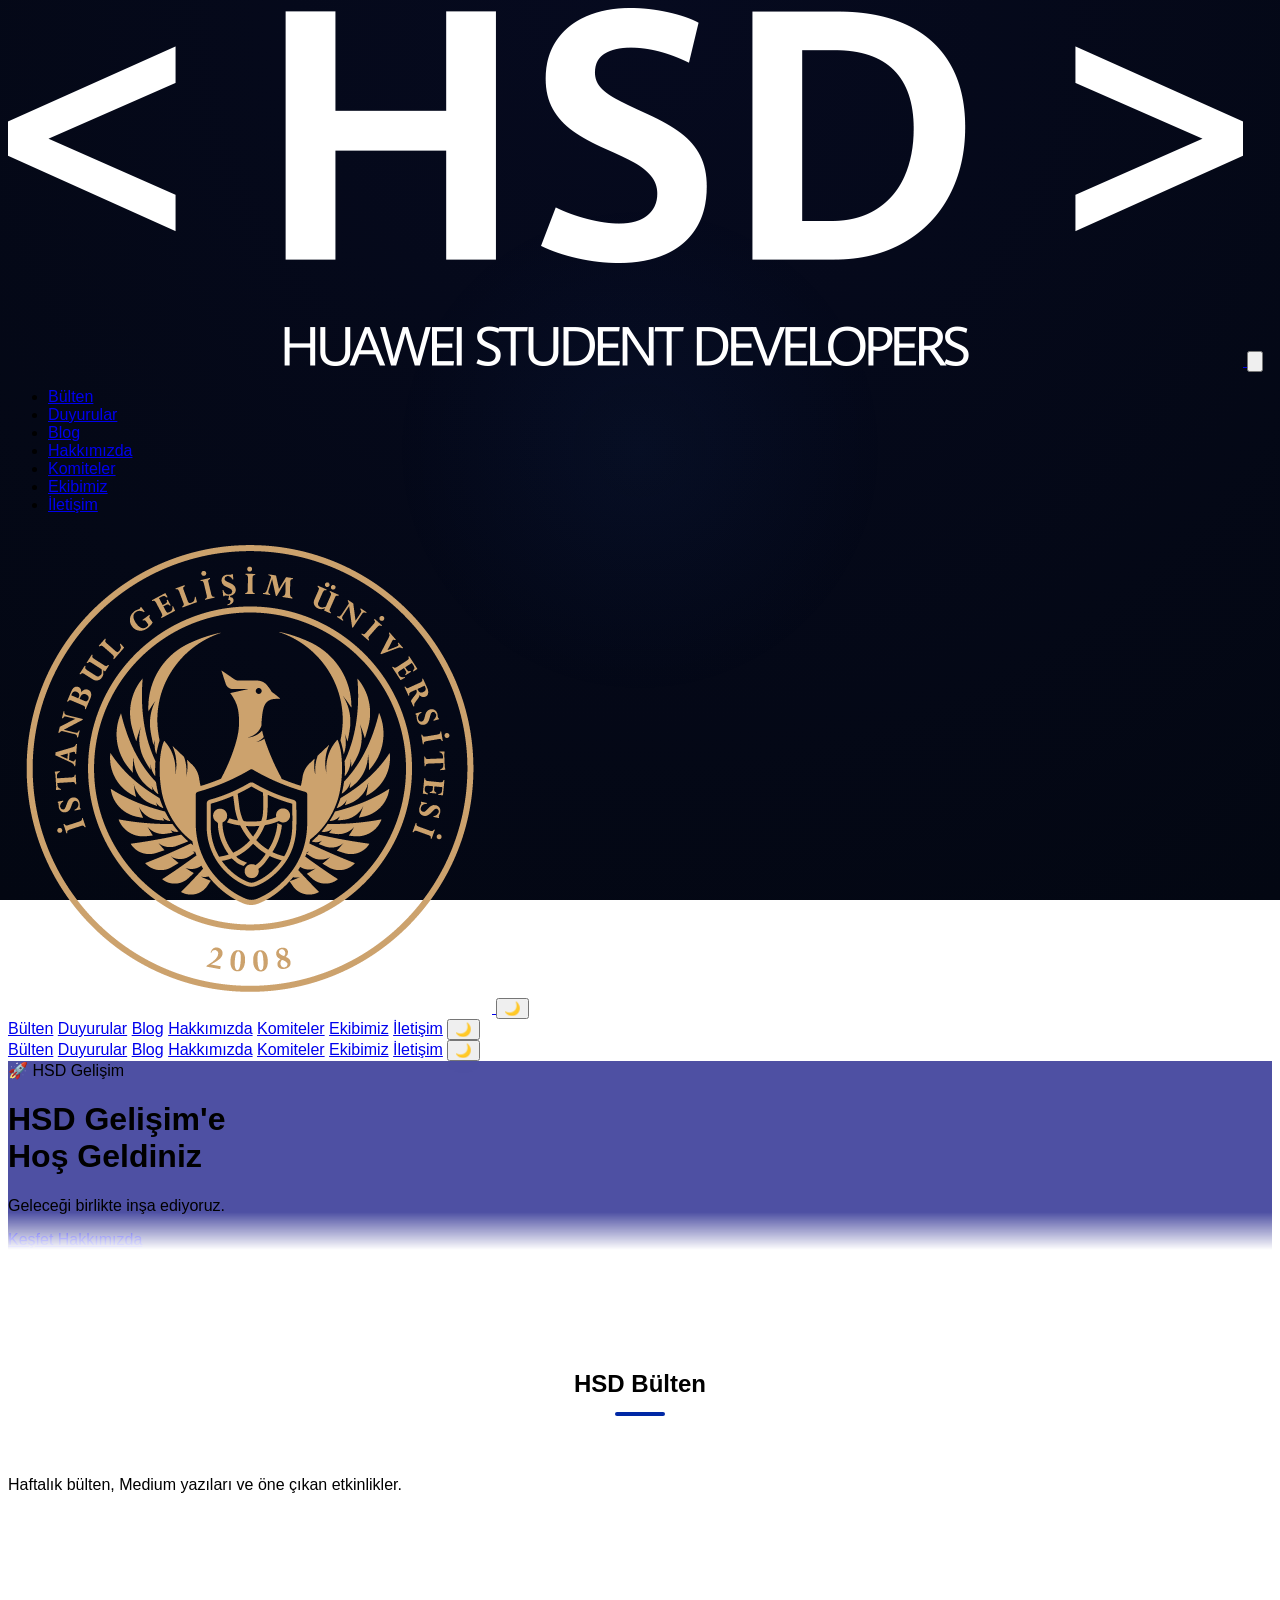
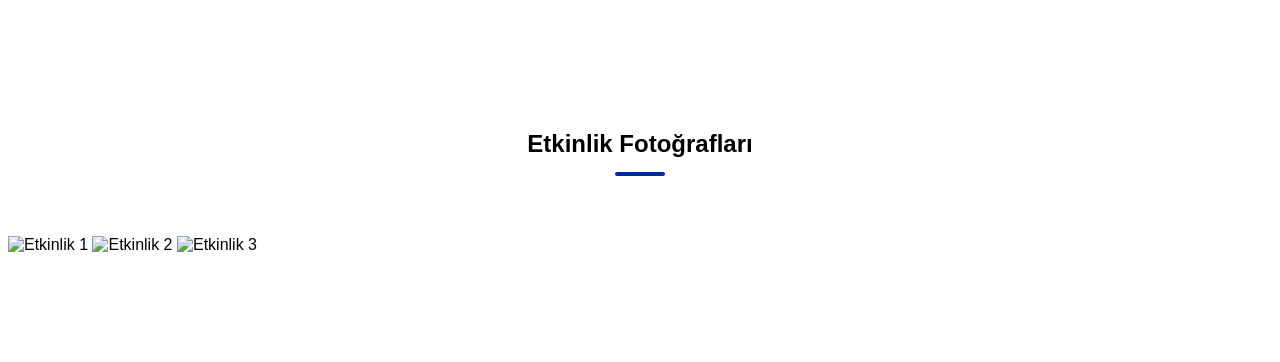
==== index.html @ 1b9dfb95 "Proje kodlari ve gorseller eklendi" ====
<!DOCTYPE html>
<html lang="tr">
<head>
    <meta charset="UTF-8">
    <meta name="viewport" content="width=device-width, initial-scale=1.0">
    <title>HSD Gelişim Üniversitesi</title>

    <script src="https://cdn.tailwindcss.com"></script>
    <script>
        tailwind.config = { darkMode: 'class' }
    </script>

    <!-- Animate.css -->
    <link rel="stylesheet" href="https://cdnjs.cloudflare.com/ajax/libs/animate.css/4.1.1/animate.min.css"/>
    <!-- AOS (Animate On Scroll) -->
    <link href="https://unpkg.com/aos@2.3.1/dist/aos.css" rel="stylesheet">

    <script src="https://cdnjs.cloudflare.com/ajax/libs/three.js/r134/three.min.js"></script>
    <script src="https://cdn.jsdelivr.net/npm/vanta@latest/dist/vanta.net.min.js"></script>
    <link rel="stylesheet" href="style.css">
</head>
<body>

<!-- NAVBAR — tüm sayfalarda kullanın -->
<nav class="bg-[#04067c] sticky top-0 z-50 py-4">
    <div class="max-w-7xl mx-auto px-4 flex items-center justify-between">
        <a href="index.html" class="flex items-center gap-2">
            <img src="hsd-logo-white.png" alt="HSD Logo" class="h-10" onerror="this.style.display='none'">
        </a>

        <button id="menuBtn" class="text-white lg:hidden focus:outline-none">
            <svg class="w-6 h-6" fill="none" stroke="currentColor" viewBox="0 0 24 24">
                <path stroke-linecap="round" stroke-linejoin="round" stroke-width="2" d="M4 6h16M4 12h16M4 18h16"/>
            </svg>
        </button>

        <div class="hidden lg:flex items-center gap-6">
            <ul class="flex items-center gap-6">
                <li><a href="index.html#bu-hafta"   class="text-white font-medium hover:text-gray-300 transition">Bülten</a></li>
                <li><a href="duyurular.html"         class="text-white font-medium hover:text-gray-300 transition">Duyurular</a></li>
                <li><a href="blog.html"              class="text-white font-medium hover:text-gray-300 transition">Blog</a></li>
                <li><a href="hakkimizda.html"        class="text-white font-medium hover:text-gray-300 transition">Hakkımızda</a></li>
                <li><a href="komiteler.html"   class="text-white font-medium hover:text-gray-300 transition">Komiteler</a></li>
                <li><a href="ekibimiz.html"    class="text-white font-medium hover:text-gray-300 transition">Ekibimiz</a></li>
                <li><a href="iletisim.html"    class="text-white font-medium hover:text-gray-300 transition">İletişim</a></li>
            </ul>
            <a href="https://www.gelisim.edu.tr" target="_blank">
                <img src="igu.png" alt="IGU Logo" class="h-10 ml-4" onerror="this.style.display='none'">
            </a>
            <button id="darkModeBtn" class="text-2xl bg-transparent border-none cursor-pointer ml-2">🌙</button>
        </div>
    </div>

    <div id="mobileMenu" class="hidden lg:hidden px-4 pt-2 pb-4 flex flex-col gap-3">
        <a href="index.html#bu-hafta"  class="text-white font-medium">Bülten</a>
        <a href="duyurular.html"       class="text-white font-medium">Duyurular</a>
        <a href="blog.html"            class="text-white font-medium">Blog</a>
        <a href="hakkimizda.html"      class="text-white font-medium">Hakkımızda</a>
        <a href="komiteler.html"      class="text-white font-medium">Komiteler</a>
        <a href="ekibimiz.html"  class="text-white font-medium">Ekibimiz</a>
        <a href="iletisim.html"  class="text-white font-medium">İletişim</a>
        <button id="darkModeBtnMobile" class="text-2xl bg-transparent border-none cursor-pointer text-white w-fit">🌙</button>
    </div>
</nav>

    <!-- Mobil menü -->
    <div id="mobileMenu" class="hidden lg:hidden px-4 pt-2 pb-4 flex flex-col gap-3">
        <a href="#bu-hafta"   class="text-white font-medium">Bülten</a>
        <a href="duyurular.html" class="text-white font-medium">Duyurular</a>
        <a href="blog.html"       class="text-white font-medium">Blog</a>
        <a href="hakkimizda.html" class="text-white font-medium">Hakkımızda</a>
        <a href="komiteler.html"  class="text-gray-200 hover:text-white text-sm font-medium transition-colors">Komiteler</a>        
        <a href="ekibimiz.html"   class="text-white font-medium">Ekibimiz</a>
        <a href="iletisim.html"   class="text-white font-medium">İletişim</a>
        <button id="darkModeBtnMobile" class="text-2xl bg-transparent border-none cursor-pointer text-white w-fit">🌙</button>
    </div>
</nav>

<!-- HERO -->
<header id="vanta-hero" class="text-white text-center min-h-screen flex items-center justify-center">
    <div class="max-w-3xl mx-auto px-4">
        <div id="lottie-hero" class="w-32 h-32 mx-auto mb-6"></div>

        <div class="inline-block bg-white/10 backdrop-blur-sm border border-white/20 text-blue-200 text-sm font-semibold px-4 py-1.5 rounded-full mb-6 animate__animated animate__fadeIn">
            🚀 HSD Gelişim
        </div>

        <h1 class="text-5xl md:text-6xl font-extrabold mb-6 leading-tight animate__animated animate__fadeInDown">
            HSD Gelişim'e<br>Hoş Geldiniz
        </h1>

        <p class="text-xl md:text-2xl text-blue-100 mb-10 animate__animated animate__fadeInUp animate__delay-1s">
            Geleceği birlikte inşa ediyoruz.
        </p>

        <div class="flex flex-col sm:flex-row gap-4 justify-center animate__animated animate__fadeInUp animate__delay-1s">
            <a href="#bu-hafta" class="bg-white text-blue-800 font-bold px-8 py-3 rounded-xl hover:bg-blue-50 transition">
                Keşfet
            </a>
            <a href="hakkimizda.html" class="border border-white/40 text-white font-bold px-8 py-3 rounded-xl hover:bg-white/10 transition">
                Hakkımızda
            </a>
        </div>
    </div>
</header>

<!-- LIGHTBOX -->
<div id="lightbox-overlay" class="lightbox-overlay">
    <button id="lightbox-close" class="lightbox-close" aria-label="Kapat">&times;</button>
    <button id="lightbox-prev"  class="lightbox-prev"  aria-label="Önceki">&#8249;</button>
    <img id="lightbox-img" class="lightbox-img" src="" alt="">
    <p id="lightbox-caption" style="color:white; margin-top:12px; font-size:14px;"></p>
    <button id="lightbox-next"  class="lightbox-next"  aria-label="Sonraki">&#8250;</button>
</div>

<main>

    <!-- BÜLTEN -->
    <section id="bu-hafta" class="py-20 bg-gray-100 border-b scroll-mt-20">
        <div class="max-w-7xl mx-auto px-4">
            <h2 class="text-3xl font-bold text-center mb-4" data-aos="fade-up">HSD Bülten</h2>
            <div class="w-12 h-1 bg-blue-800 mx-auto mb-8 rounded" data-aos="fade-up" data-aos-delay="100"></div>
            <p class="text-center text-gray-600" data-aos="fade-up" data-aos-delay="200">
                Haftalık bülten, Medium yazıları ve öne çıkan etkinlikler.
            </p>
        </div>
    </section>


    <!-- ETKİNLİK FOTOĞRAFLARI -->
    <section id="etkinlik-fotograflari" class="py-20 bg-white scroll-mt-20">
        <div class="max-w-7xl mx-auto px-4">
            <h2 class="text-3xl font-bold text-center mb-4" data-aos="fade-up">Etkinlik Fotoğrafları</h2>
            <div class="w-12 h-1 bg-blue-800 mx-auto mb-12 rounded" data-aos="fade-up" data-aos-delay="100"></div>
            <div class="grid grid-cols-2 md:grid-cols-3 gap-4">
                <img src="ronaldo.jpeg" alt="Etkinlik 1" class="lightbox-trigger w-full rounded-xl object-cover cursor-zoom-in hover:scale-105 transition-transform duration-300" data-caption="Etkinlik Adı - Tarih" data-aos="zoom-in" data-aos-delay="0">
                <img src="ronaldo.jpeg" alt="Etkinlik 2" class="lightbox-trigger w-full rounded-xl object-cover cursor-zoom-in hover:scale-105 transition-transform duration-300" data-caption="Etkinlik Adı - Tarih" data-aos="zoom-in" data-aos-delay="100">
                <img src="ronaldo.jpeg" alt="Etkinlik 3" class="lightbox-trigger w-full rounded-xl object-cover cursor-zoom-in hover:scale-105 transition-transform duration-300" data-caption="Etkinlik Adı - Tarih" data-aos="zoom-in" data-aos-delay="200">
            </div>
        </div>
    </section>



<!-- ================================================
     KÜTÜPHANELER (sırayla yükle)
     ================================================ -->

<!-- GSAP + ScrollTrigger -->
<script src="https://cdnjs.cloudflare.com/ajax/libs/gsap/3.12.2/gsap.min.js"></script>
<script src="https://cdnjs.cloudflare.com/ajax/libs/gsap/3.12.2/ScrollTrigger.min.js"></script>

<!-- AOS -->
<script src="https://unpkg.com/aos@2.3.1/dist/aos.js"></script>

<!-- Lottie -->
<script src="https://cdnjs.cloudflare.com/ajax/libs/lottie-web/5.12.2/lottie.min.js"></script>

<!-- Vanta (mevcut) -->
<script src="https://cdnjs.cloudflare.com/ajax/libs/three.js/r134/three.min.js"></script>
<script src="https://cdn.jsdelivr.net/npm/vanta@latest/dist/vanta.net.min.js"></script>

<script>
    window._vantaEffect = VANTA.NET({
        el: "#vanta-hero",
        mouseControls: true,
        touchControls: true,
        gyroControls: false,
        minHeight: 200.00,
        minWidth: 200.00,
        scale: 1.00,
        scaleMobile: 1.00,
        color: 0x3b82f6,
        backgroundColor: 0x04067c,
        points: 15,
        maxDistance: 24,
        spacing: 16
    });
</script>

<!-- Ana script (AOS + GSAP + Lottie init burada) -->
<script src="script.js"></script>

<div class="ambient-glow"></div>
</body>
</html>
---- style.css ----
/* ================================================
   GENEL SAYFA AYARLARI
   ================================================ */
html {
    scroll-behavior: smooth;
}

body {
    font-family: 'Inter', sans-serif;
}

section {
    padding: 100px 0 !important;
    scroll-margin-top: 80px;
}

section h2 {
    margin-bottom: 60px !important;
    font-weight: 700;
    position: relative;
    text-align: center;
}

section h2::after,
.h2-alt::after {
    content: '';
    display: block;
    width: 50px;
    height: 4px;
    background: #0028a5;
    margin: 14px auto 0;
    border-radius: 2px;
}


/* ================================================
   NAVBAR
   ================================================ */
.navbar {
    background-color: #04067c;
    padding: 15px 0 !important;
}

.navbar-brand img {
    height: 40px;
    width: auto;
}

/* ── Sticky Nav Shrink (GSAP scroll tetikler) ── */
nav {
    transition: padding 0.35s ease, box-shadow 0.35s ease, background 0.35s ease;
}

nav.nav-scrolled {
    padding-top:    8px !important;
    padding-bottom: 8px !important;
    box-shadow: 0 4px 28px rgba(0, 0, 0, 0.45);
    background-color: rgba(4, 6, 124, 0.92) !important;
    backdrop-filter: blur(14px);
    -webkit-backdrop-filter: blur(14px);
}


/* ================================================
   HERO & CAROUSEL
   ================================================ */
.main-hero {
    background: linear-gradient(135deg, #0d6efd 0%, #0028a5 100%) !important;
    padding: 100px 0;
    box-shadow: inset 0 -10px 20px rgba(0, 0, 0, 0.05);
}

.main-hero h1 {
    font-weight: 800;
    margin-bottom: 15px;
    text-shadow: 2px 2px 4px rgba(0, 0, 0, 0.2);
}

.carousel-item img {
    height: 400px !important;
    object-fit: cover;
    border-radius: 15px;
}

.komite-hero {
    background: linear-gradient(135deg, #0d6efd 0%, #0028a5 60%, #04067c 100%);
}


/* ================================================
   HAKKIMIZDA & İSTATİSTİKLER
   ================================================ */
.hakkimizda-baslik {
    font-size: 1.6rem;
    font-weight: 700;
    color: #04067c;
    margin-bottom: 16px;
}

.hakkimizda-metin {
    color: #444;
    line-height: 1.8;
    margin-bottom: 12px;
}

.hsd-etiket {
    background: #e8ecff;
    color: #0028a5;
    font-weight: 600;
    font-size: 0.85rem;
    padding: 6px 14px;
    border-radius: 20px;
    letter-spacing: 0.3px;
}

.stat-kart {
    background: #fff;
    border: 2px solid #e8ecff;
    border-radius: 16px;
    padding: 28px 16px;
    display: flex;
    flex-direction: column;
    align-items: center;
    gap: 6px;
    transition: all 0.3s ease;
}

.stat-kart:hover {
    box-shadow: 0 8px 24px rgba(0, 40, 165, 0.12);
    transform: translateY(-4px);
}

.stat-sayi {
    font-size: 2.2rem;
    font-weight: 800;
    color: #0028a5;
    line-height: 1;
}


/* ================================================
   EKİBİMİZ — KARTLAR & ETİKETLER
   ================================================ */
.ekip-grup-baslik {
    display: flex;
    align-items: center;
    gap: 16px;
    margin-bottom: 28px;
}

.ekip-grup-cizgi {
    flex: 1;
    height: 1px;
    background: linear-gradient(to right, transparent, #dee2e6, transparent);
}

.ekip-grup-label {
    font-size: 0.8rem;
    font-weight: 700;
    letter-spacing: 1.5px;
    text-transform: uppercase;
    padding: 5px 16px;
    border-radius: 20px;
}

.elci-label     { background: #fff3cd; color: #856404; }
.yardimci-label { background: #e8ecff; color: #0028a5; }
.baskanlari-label { background: #e8f5e9; color: #1b5e20; }

.ekip-kart {
    background: #fff;
    border-radius: 16px;
    padding: 28px 16px 20px;
    text-align: center;
    position: relative;
    transition: transform 0.32s cubic-bezier(0.34, 1.56, 0.64, 1), box-shadow 0.32s ease;
}

.ekip-kart--elci    { border: 2px solid #ffc107; box-shadow: 0 4px 20px rgba(255, 193, 7, 0.18); }
.ekip-kart--yardimci { border: 1px solid #b8c5f5; }
.ekip-kart--baskan  { border: 1px solid #b2dfdb; }

.ekip-kart:hover {
    transform: translateY(-10px);
    box-shadow: 0 12px 30px rgba(0, 40, 165, 0.25);
    border-color: #0028a5;
}

.ekip-avatar-wrap {
    width: 80px;
    height: 80px;
    border-radius: 50%;
    margin: 0 auto 14px;
    overflow: hidden;
    border: 3px solid #0028a5;
}

.ekip-avatar-wrap--elci {
    width: 96px;
    height: 96px;
    border-color: #ffc107;
}

.ekip-avatar { width: 100%; height: 100%; object-fit: cover; }

.ekip-kulup-adi {
    display: inline-block;
    background: #e8f5e9;
    color: #1b5e20;
    padding: 3px 12px;
    border-radius: 20px;
    font-size: 0.75rem;
    font-weight: 600;
    margin-top: 10px;
    border: 1px solid rgba(27, 94, 32, 0.1);
}


/* ================================================
   KOMİTE KARTLARI
   ================================================ */
.komite-kart {
    transition: transform 0.32s cubic-bezier(0.34, 1.56, 0.64, 1), box-shadow 0.32s ease;
    text-decoration: none !important;
    color: inherit !important;
    animation: fadeUp 0.5s ease both;
}

.komite-kart:hover { transform: translateY(-10px); }
.komite-kart:nth-child(2) { animation-delay: 0.09s; }
.komite-kart:nth-child(3) { animation-delay: 0.18s; }
.komite-kart:nth-child(4) { animation-delay: 0.27s; }
.komite-kart:nth-child(5) { animation-delay: 0.36s; }


/* ================================================
   BANNER ŞERİTLERİ
   ================================================ */
.banner-sosyal     { background: linear-gradient(90deg, #e91e8c, #ff7043); }
.banner-etkinlik   { background: linear-gradient(90deg, #00897b, #43a047); }
.banner-sponsorluk { background: linear-gradient(90deg, #f57c00, #fdd835); }
.banner-teknik     { background: linear-gradient(90deg, #6c3fc5, #2563eb); }
.banner-medium     { background: linear-gradient(90deg, #1a1a1a, #00b074); }


/* ================================================
   EKİBİ GÖR BUTONLARI
   ================================================ */
.btn-gor {
    display: inline-flex;
    align-items: center;
    gap: 6px;
    padding: 8px 20px;
    border-radius: 40px;
    font-size: 0.82rem;
    font-weight: 700;
    border: none;
    cursor: pointer;
    text-decoration: none;
    transition: filter 0.2s, transform 0.2s;
    white-space: nowrap;
    color: #fff;
}

.btn-gor:hover          { filter: brightness(0.88); transform: translateX(3px); }
.btn-gor svg            { transition: transform 0.2s; }
.btn-gor:hover svg      { transform: translateX(4px); }
.btn-sosyal             { background: linear-gradient(90deg, #e91e8c, #ff7043); }
.btn-etkinlik           { background: #00897b; }
.btn-sponsorluk         { background: #f57c00; }
.btn-teknik             { background: #6c3fc5; }
.btn-medium             { background: linear-gradient(90deg, #1a1a1a, #00b074); }


/* ================================================
   BLOG KARTLARI
   ================================================ */
.blog-kart-ust {
    padding: 0;
    height: 180px;
    overflow: hidden;
}

.blog-kart-ust img {
    width: 100%;
    height: 100%;
    object-fit: cover;
    display: block;
}


/* ================================================
   DUYURU FİLTRELEME
   ================================================ */
.duyuru-kart.gizli {
    display: none;
}

.filtre-btn.aktif {
    background-color: #04067c !important;
    color: #ffffff !important;
    border-color: #04067c !important;
}


/* ================================================
   LIGHTBOX (GALERİ)
   ================================================ */
.lightbox-trigger {
    cursor: zoom-in;
    transition: all 0.3s ease;
}

.lightbox-trigger:hover {
    transform: scale(1.03);
    box-shadow: 0 8px 25px rgba(0, 40, 165, 0.3);
}

.lightbox-overlay {
    display: none;
    position: fixed;
    inset: 0;
    background: rgba(4, 6, 124, 0.94);
    backdrop-filter: blur(6px);
    z-index: 9999;
    align-items: center;
    justify-content: center;
    flex-direction: column;
    animation: fadeIn 0.25s ease;
}

.lightbox-overlay.aktif { display: flex; }

.lightbox-img {
    max-width: 88vw;
    max-height: 75vh;
    border-radius: 12px;
    box-shadow: 0 20px 60px rgba(0, 0, 0, 0.5);
    animation: zoomIn 0.3s ease;
    object-fit: contain;
}

.lightbox-close {
    position: absolute;
    top: 20px;
    right: 28px;
    background: transparent;
    border: none;
    color: white;
    font-size: 2.5rem;
    cursor: pointer;
    transition: transform 0.2s;
}

.lightbox-close:hover { transform: rotate(90deg) scale(1.2); }

.lightbox-prev,
.lightbox-next {
    position: absolute;
    top: 50%;
    transform: translateY(-50%);
    background: rgba(255, 255, 255, 0.15);
    border: 1px solid rgba(255, 255, 255, 0.2);
    color: white;
    font-size: 2rem;
    padding: 15px 20px;
    border-radius: 8px;
    cursor: pointer;
    transition: background 0.2s;
    user-select: none;
}

.lightbox-prev { left: 20px; }
.lightbox-next { right: 20px; }
.lightbox-prev:hover,
.lightbox-next:hover { background: rgba(255, 255, 255, 0.3); }


/* ================================================
   ANİMASYONLAR
   ================================================ */
@keyframes fadeIn {
    from { opacity: 0; }
    to   { opacity: 1; }
}

@keyframes zoomIn {
    from { transform: scale(0.9); opacity: 0; }
    to   { transform: scale(1);   opacity: 1; }
}

@keyframes fadeUp {
    from { opacity: 0; transform: translateY(28px); }
    to   { opacity: 1; transform: translateY(0); }
}


/* ================================================
   ERİŞİLEBİLİRLİK
   ================================================ */
@media (prefers-reduced-motion: reduce) {
    html { scroll-behavior: auto; }
    .lightbox-trigger,
    .ekip-kart,
    .stat-kart,
    .komite-kart { transition: none; animation: none; }
}

.lightbox-close:focus-visible,
.lightbox-prev:focus-visible,
.lightbox-next:focus-visible {
    outline: 3px solid #fff;
    outline-offset: 2px;
}


/* ================================================
   DARK MODE  (html.dark — Tailwind dark: prefix ile uyumlu)
   ================================================ */

html.dark body {
    background-color: #121212;
    color: #e0e0e0;
}

html.dark section {
    background-color: #1a1a1a !important;
}

html.dark h1,
html.dark h2,
html.dark h3,
html.dark h5,
html.dark .hakkimizda-baslik,
html.dark .ekip-isim {
    color: #ffffff !important;
}

html.dark p,
html.dark p span,
html.dark .text-gray-500,
html.dark .text-gray-400,
html.dark .text-muted {
    color: #cbd5e0 !important;
}

html.dark .hakkimizda-metin,
html.dark .stat-etiket,
html.dark .ekip-kulup-adi {
    color: #bbbbbb;
}

html.dark .bg-white,
html.dark .bg-gray-100 {
    background-color: #1a1a1a !important;
}

html.dark .navbar {
    background-color: #2d333b !important;
    border-bottom: 1px solid #1a1d23;
}

html.dark .nav-link         { color: #ffffff !important; }
html.dark .nav-link:hover   { color: #adbac7 !important; }
html.dark .navbar-brand     { color: #ffffff !important; }

html.dark .main-hero {
    background: #313943 !important;
    color: #ffffff !important;
}

html.dark .main-hero h1,
html.dark .main-hero p {
    color: #ffffff !important;
}

html.dark .komite-hero {
    background: linear-gradient(135deg, #0d1b4b 0%, #04067c 60%, #020318 100%);
}

html.dark .stat-kart,
html.dark .ekip-kart {
    background-color: #242424;
    border-color: #333333;
    color: #fff;
}

html.dark .ekip-kart:hover {
    box-shadow: 0 10px 30px rgba(0, 0, 0, 0.6);
    border-color: #ffc107;
}

html.dark .blog-kart {
    background: #1e2530;
    border-color: #2d3748;
}

html.dark .blog-kart-ust {
    background: linear-gradient(135deg, #0a3d8f 0%, #02034d 100%);
}

html.dark .blog-etiket { background: #2d3a5c; color: #7eb3ff; }
html.dark .blog-alt    { border-top-color: #2d3748; }
html.dark .blog-yazar  { color: #8899aa; }
html.dark .blog-medium { color: #7eb3ff; }

html.dark .ekip-kulup-adi {
    background: rgba(178, 223, 219, 0.1);
    color: #b2dfdb;
    border-color: rgba(178, 223, 219, 0.2);
}

html.dark .ekip-grup-cizgi {
    background: linear-gradient(to right, transparent, #333, transparent);
}

html.dark #duyurular h2     { color: #fff; }
html.dark .hsd-bulten,
html.dark .duyurular-section {
    background-color: #313943 !important;
    color: #ffffff !important;
}

html.dark .duyuru-kart {
    background-color: #1e2530 !important;
    border-color: #2d3748 !important;
}

html.dark .filtre-btn {
    background-color: #1e2530;
    color: #cbd5e0;
    border-color: #444c56;
}

html.dark .filtre-btn.aktif {
    background-color: #04067c !important;
    color: #ffffff !important;
    border-color: #7eb3ff !important;
}

html.dark .form-control,
html.dark input,
html.dark textarea {
    background-color: #2d333b !important;
    border: 1.5px solid #444c56 !important;
    color: #ffffff !important;
}

html.dark .form-control::placeholder,
html.dark input::placeholder,
html.dark textarea::placeholder {
    color: #adbac7 !important;
    opacity: 1;
}

html.dark .form-control:focus,
html.dark input:focus,
html.dark textarea:focus {
    background-color: #313943 !important;
    border-color: #58a6ff !important;
    box-shadow: 0 0 0 3px rgba(88, 166, 255, 0.25) !important;
}

html.dark label { color: #ffffff !important; }

#vanta-hero {
    position: relative;
    mask-image: linear-gradient(to bottom, black 80%, transparent 100%);
    -webkit-mask-image: linear-gradient(to bottom, black 80%, transparent 100%);
}

body {
  background: radial-gradient(circle at top center, #060a1f 0%, #030712 100%);
  background-attachment: fixed;
}

.deep-space-bg {
  background-color: #030712;
  background-image: 
    radial-gradient(white, rgba(255,255,255,.2) 2px, transparent 3px),
    radial-gradient(white, rgba(255,255,255,.15) 1px, transparent 2px),
    radial-gradient(white, rgba(255,255,255,.1) 2px, transparent 3px);
  background-size: 550px 550px, 350px 350px, 250px 250px;
  background-position: 0 0, 40px 60px, 130px 270px;
}

header {
    background: rgba(4, 6, 124, 0.7) !important;
    backdrop-filter: blur(10px);
    -webkit-backdrop-filter: blur(10px);
    border-bottom: 1px solid rgba(255, 255, 255, 0.1);
    position: sticky;
    top: 0;
    z-index: 50;
}

.ambient-glow {
    position: fixed;
    top: 50%;
    left: 50%;
    transform: translate(-50%, -50%);
    width: 500px;
    height: 500px;
    background: radial-gradient(circle, rgba(59, 130, 246, 0.05) 0%, transparent 70%);
    z-index: -1;
    pointer-events: none;
}

html:not(.dark) #komiteler {
    background-color: #f3f4f6 !important;
}

/* ------------------------------------------------------ */

.stat-kart {
  background: rgba(255,255,255,0.12);
  backdrop-filter: blur(10px);
  border: 1px solid rgba(255,255,255,0.2);
  border-radius: 12px;
}

@keyframes fadeUp {
  from { opacity:0; transform:translateY(28px); }
  to   { opacity:1; transform:translateY(0); }
}
.kart { animation: fadeUp 0.6s ease both; }
.kart:nth-child(2) { animation-delay: 0.12s; }
.kart:nth-child(3) { animation-delay: 0.24s; }

.kart { transition: transform 0.3s
  cubic-bezier(0.34,1.56,0.64,1),
  box-shadow 0.3s ease; }
.kart:hover {
  transform: translateY(-10px);
  box-shadow: 0 12px 28px
    rgba(0,40,165,0.2);
  border-color: #0d6efd;
}

.btn-pill {
  background: linear-gradient(
    90deg, #0d6efd, #6c3fc5
  );
  border-radius: 40px;
  color: white;
  border: none;
  padding: 8px 20px;
  font-weight: 700;
  transition: filter 0.2s, transform 0.2s;
}
.btn-pill:hover {
  filter: brightness(1.12);
  transform: translateY(-2px);
}

.skeleton {
  background: linear-gradient(
    90deg,
    #e8ecff 25%, #c8d4ff 50%, #e8ecff 75%
  );
  background-size: 200% 100%;
  animation: shimmer 1.5s infinite;
}
@keyframes shimmer {
  0%   { background-position: 200% 0; }
  100% { background-position: -200% 0; }
}

.gradient-border {
  background: white;
  background-clip: padding-box;
  border: 2px solid transparent;
  border-radius: 12px;
  position: relative;
}
.gradient-border::before {
  content: '';
  position: absolute; inset: -2px;
  border-radius: 14px;
  background: linear-gradient(
    135deg, #0d6efd, #a855f7, #ec4899
  );
  z-index: -1;
}


@media (prefers-color-scheme: dark) {
    .form-control,
    input[type="text"],
    input[type="email"],
    input[type="tel"],
    input[type="password"],
    textarea,
    select {
        background-color: #2d333b !important;
        border: 1.5px solid #444c56 !important;
        color: #ffffff !important;
        -webkit-text-fill-color: #ffffff !important;
    }

    input:-webkit-autofill,
    input:-webkit-autofill:hover,
    input:-webkit-autofill:focus {
        -webkit-box-shadow: 0 0 0px 1000px #2d333b inset !important;
        -webkit-text-fill-color: #ffffff !important;
    }
}
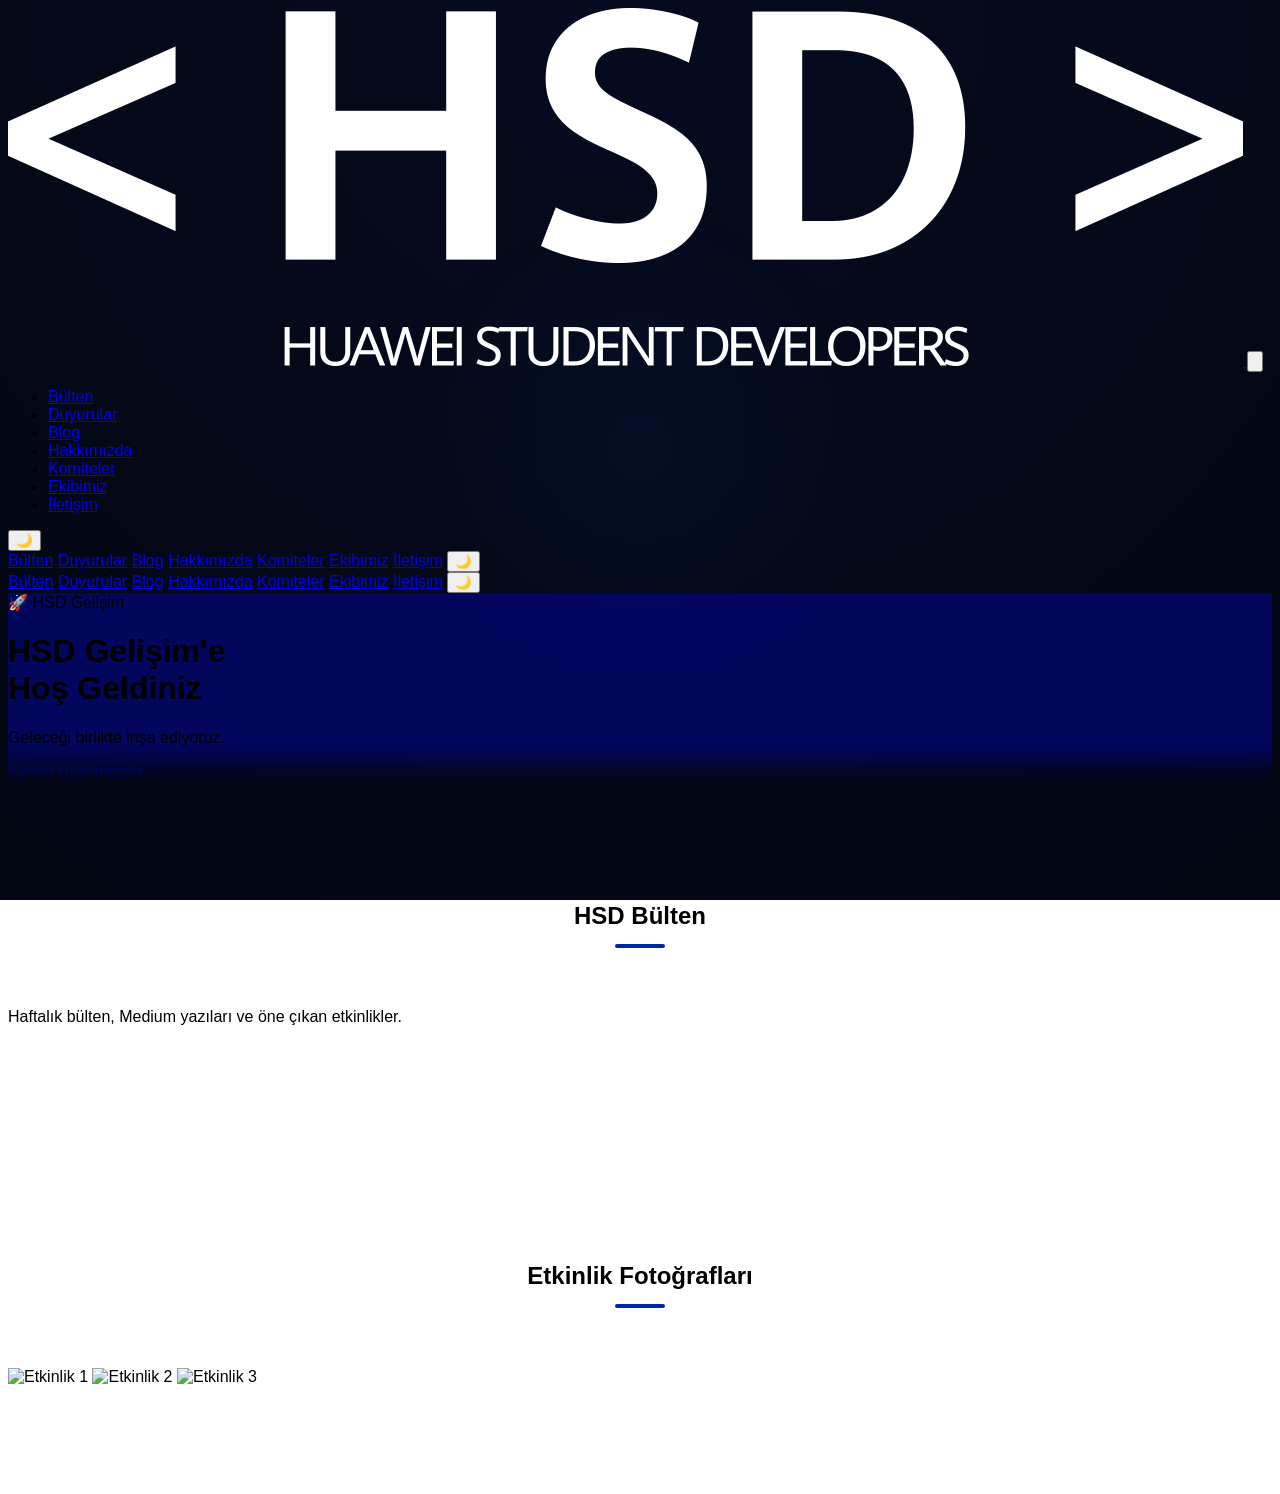
==== commit 0c9a825e: "fix: hizalama duzeltmeleri, IGU logosu ve harita kaldirildi Hizalama: - Ekibimiz / Kulup Baskanlari:" ====
--- a/index.html
+++ b/index.html
@@ -44,9 +44,6 @@
                 <li><a href="ekibimiz.html"    class="text-white font-medium hover:text-gray-300 transition">Ekibimiz</a></li>
                 <li><a href="iletisim.html"    class="text-white font-medium hover:text-gray-300 transition">İletişim</a></li>
             </ul>
-            <a href="https://www.gelisim.edu.tr" target="_blank">
-                <img src="igu.png" alt="IGU Logo" class="h-10 ml-4" onerror="this.style.display='none'">
-            </a>
             <button id="darkModeBtn" class="text-2xl bg-transparent border-none cursor-pointer ml-2">🌙</button>
         </div>
     </div>
